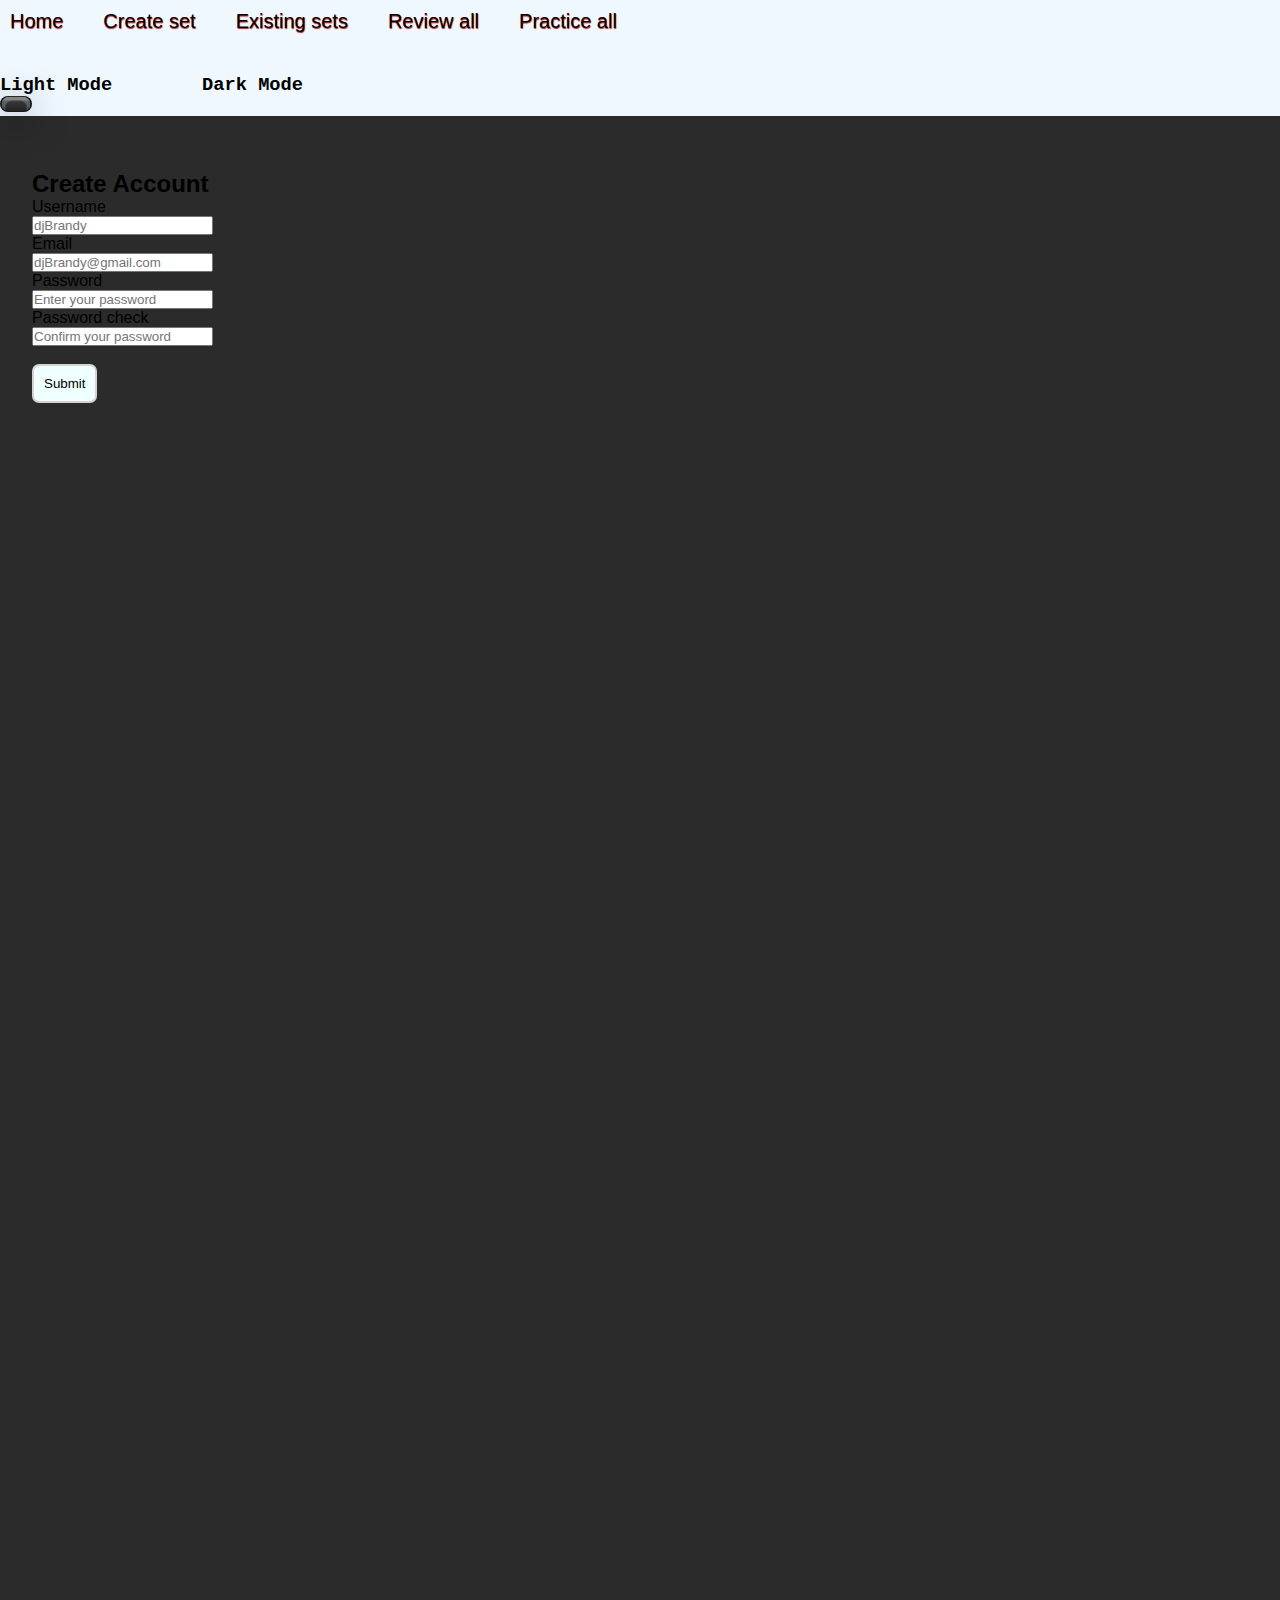
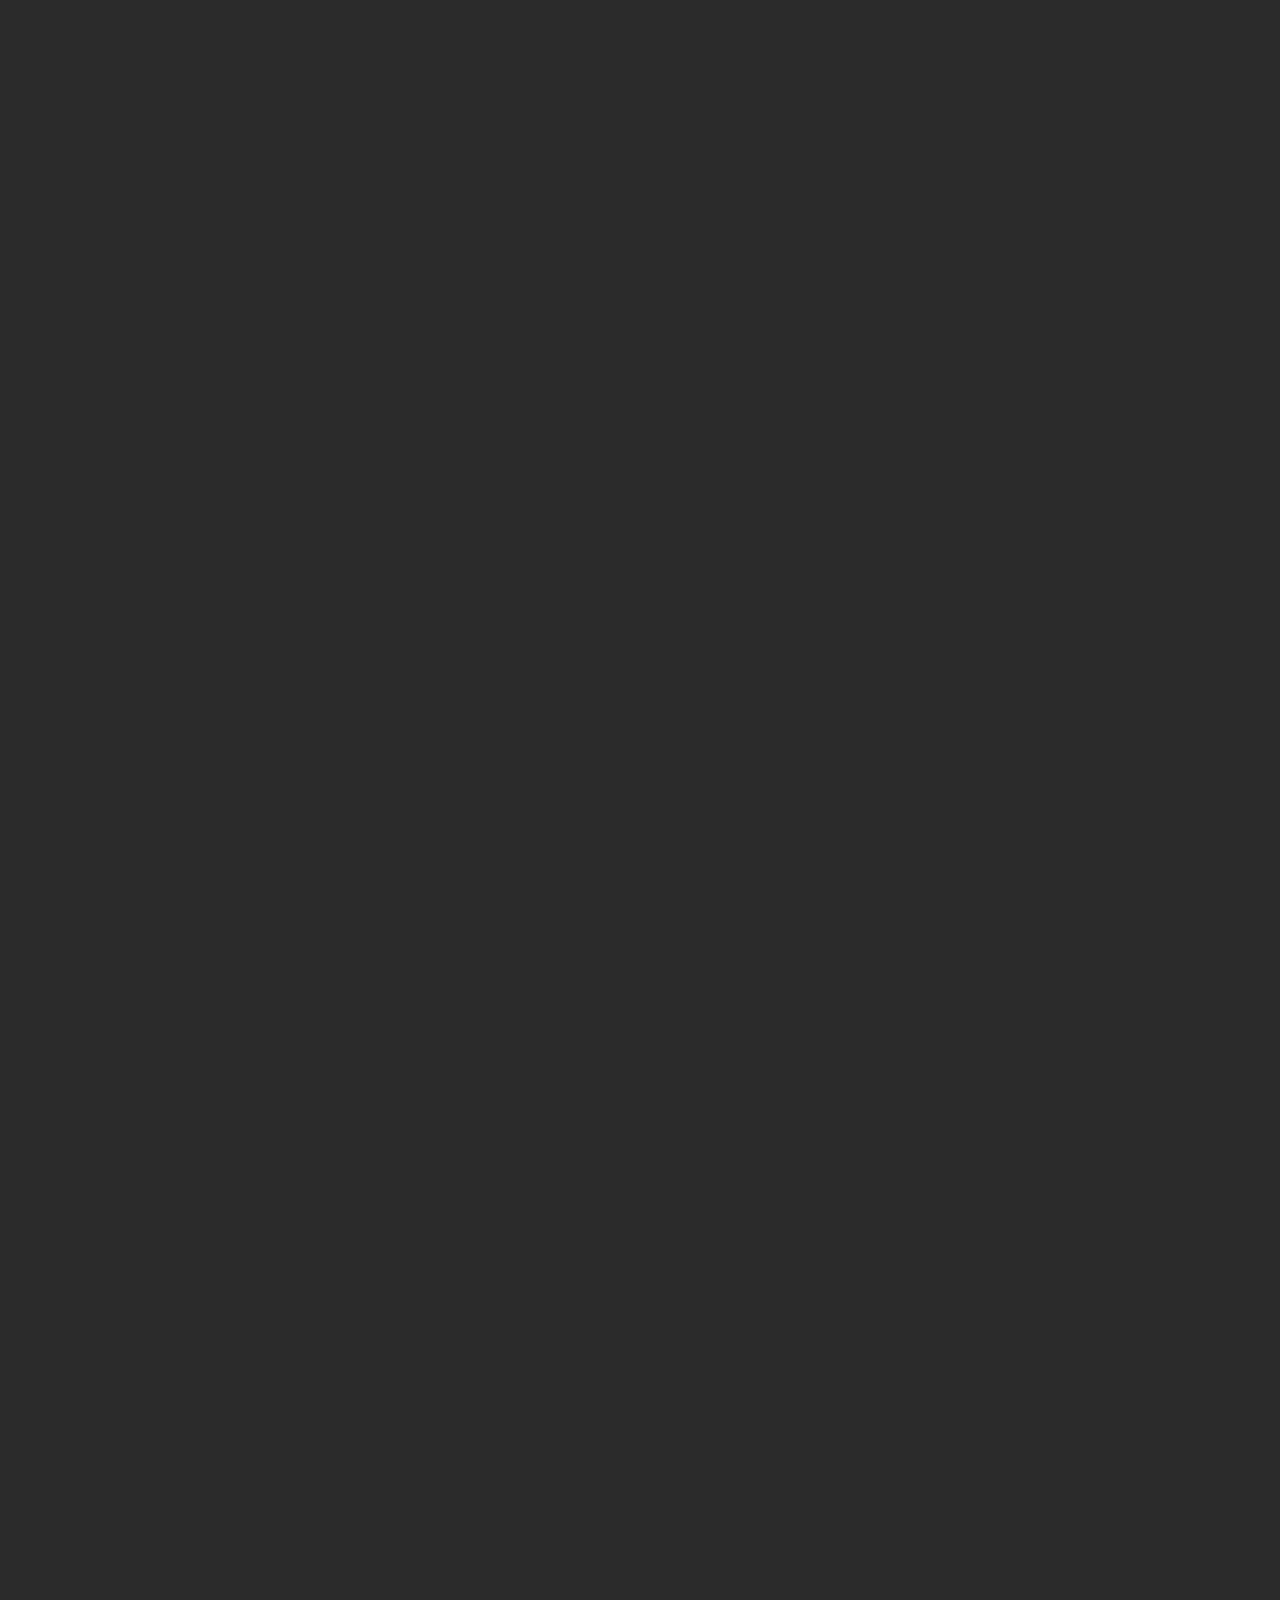
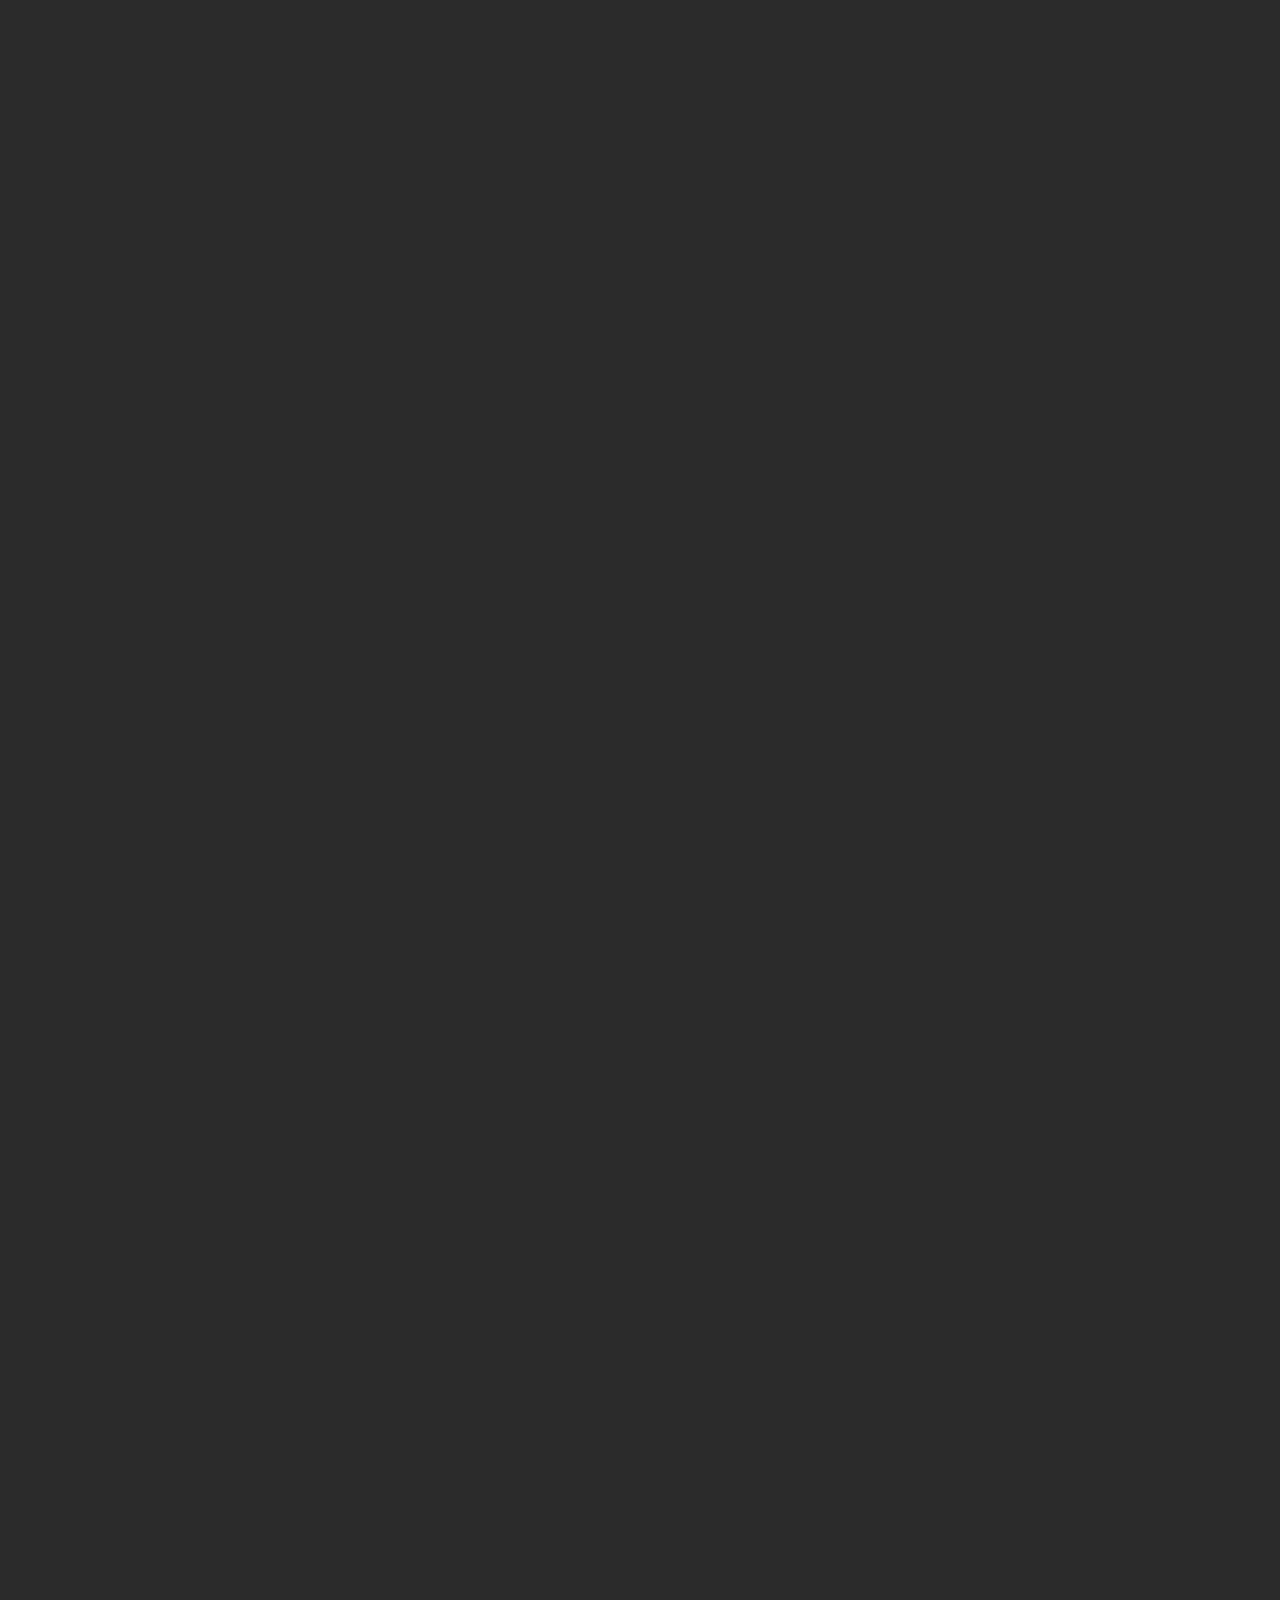
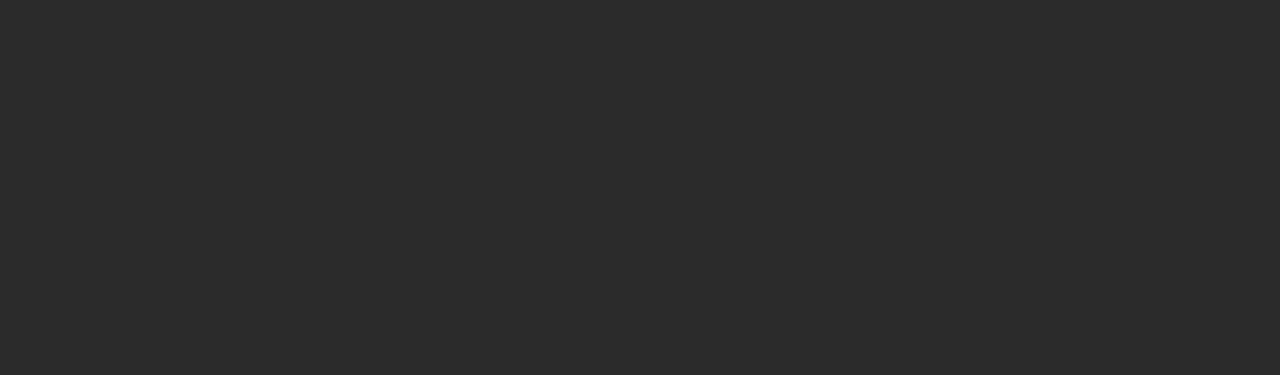
==== index.html @ 7a2fcf78 "commit five" ====
<!DOCTYPE html>
<html lang="en">
<head>
    <meta charset="UTF-8">
    <meta name="viewport" content="width=device-width, initial-scale=1.0">
    <title>Brainsmart</title>
    <link rel="stylesheet" href="index.css">
</head>
<body style="background-color: rgb(56, 68, 68);">

    <!-- First Page -->

    <div id="page1">
        <header>
            <nav class="buttons">
                <button>Home</button>
                <button>Create set</button>
                <button>Existing sets</button>
                <button>Review all</button>
                <button>Practice all</button>
            </nav><br><br>
            <pre><h3>Light Mode        Dark Mode</h3></pre>
            <input type="checkbox" class="checkbox">
        </header>

        <br><br><br>

        <div class="container">


            <!-- Form for creating an account -->


            <div class="header">
                <h2>Create Account</h2>
            </div>
            <form id="form" class="form">
                <div class="form-control">
                    <label for="username">Username</label><br>
                    <input type="text" placeholder="djBrandy" id="username" />
                    <i class="fas fa-check-circle"></i>
                    <i class="fas fa-exclamation-circle"></i>
                    <small></small>
                </div>
                <div class="form-control">
                    <label for="username">Email</label><br>
                    <input type="email" placeholder="djBrandy@gmail.com" id="email" />
                    <i class="fas fa-check-circle"></i>
                    <i class="fas fa-exclamation-circle"></i>
                    <small></small>
                </div>
                <div class="form-control">
                    <label for="username">Password</label><br>
                    <input type="password" placeholder="Enter your password" id="password" />
                    <i class="fas fa-check-circle"></i>
                    <i class="fas fa-exclamation-circle"></i>
                    <small></small>
                </div>
                <div class="form-control">
                    <label for="username">Password check</label><br>
                    <input type="password" placeholder="Confirm your password" id="password2" />
                    <i class="fas fa-check-circle"></i>
                    <i class="fas fa-exclamation-circle"></i>
                    <small></small>
                </div><br>
                <button id="submitButton">Submit</button>
            </form>
        </div>
    </div>

    <!-- Second Page (Initially Hidden) -->
    <div id="page2" class="hidden">
        <!-- Second page content -->
        <header>
            <div class="container">
                <div class="nav">
                    <h1>Create your Flashcards</h1><br><br><br>
                   
                    <div>
                        <Button onclick="showCreateCardBox()">New card</Button>
                        <Button onclick="delFlashcards()">Delete cards</Button>
                    </div>
                </div>
                <pre><h3>Light Mode        Dark Mode</h3></pre><br>
                <input type="checkbox" class="checkbox"><br>
                <a href=""><h3>How to use Brainsmart</h3></a>
                <a href=""><h3>About Brainsmart</h3></a>
                

            </div>
        </header>
        <div class="container">
            <div class="create-box">
                <h2 style="text-align: center; color: black;">Create Flashcard</h2>
                <label for="question">Question</label>
                <textarea id="question"></textarea>
                <br>
                <label for="answer">Answer</label>
                <textarea id="answer"></textarea>
                <div>
                    <button onclick="addFlashcard()">Save</button>
                    <button onclick="hideCreateBox()">Close</button>
                </div>
            </div>
            <div class="flashcards"></div>
        </div>
        <br><br><br><br><br>

        <a href=""><h1>Are you tired of creating own Flashcards? do you want to review existing ones?</h1></a>
    </div>

    



    <script src="index.js"></script>


</body>

</html>
---- index.css ----
/* Basic button styling */
 .buttons {
    display: flex;
    gap: 20px;
}

/* Style for the buttons */
.buttons button {
    background-color: transparent;
    text-shadow: rgb(196, 27, 27) .5px .5px 1px;
    border: none;
    font-size: 20px;
    cursor: pointer;
    position: relative;
    padding-bottom: 5px;
    /* Space for the underline */
}

/* Underline effect on hover */
.buttons button::after {
    content: "";
    position: absolute;
    left: 0;
    bottom: 0;
    width: 100%;
    height: 2px;
    background-color: #a72020;
    /* Change this to your desired underline color */
    transform: scaleX(0);
    /* Initially hidden */
    transform-origin: left;
    transition: transform 0.3s ease;
}

.buttons button:hover::after {
    transform: scaleX(1);
    /* Show the underline on hover */
}


* {
    margin: 0;
    padding: 0;
    /* box-sizing: border-box; */
}

body {
    display: grid;
    height: 100px;
    /* place-items: center; */
    background: #2b2b2b;
}

.checkbox {
    height: 16px;
    width: 32px;
    background: #222;
    appearance: none;
    border-radius: 160px;
    box-shadow: inset 0 8px 60px rgba(0, 0, 0, 0.1),
        inset 0 8px 8px rgba(0, 0, 0, 0.1),
        inset 0 -4px 4px rgba(0, 0, 0, 0.1);
    position: relative;
    outline: none;
    cursor: pointer;
    transition: 0.7s;
}

.checkbox::before {
    height: 16px;
    width: 32px;
    position: absolute;
    top: 0;
    left: 0;
    content: "";
    background: linear-gradient(to bottom, #444, #222);
    border-radius: 160px;
    transform: scale(0.9);
    transition: 0.5s;
    box-shadow: 0 8px 40px rgba(0, 0, 0, 0.5),
        inset 4px 4px rgba(255, 255, 255, 0.2),
        inset -4px 4px rgba(255, 255, 255, 0.2);
}

.checkbox:checked {
    background: #fff;
    box-shadow: inset 0 2px 60px rgba(0, 0, 0, 0.1),
        inset 0 2px 8px rgba(0, 0, 0, 0.1),
        inset 0 -4px 4px rgba(0, 0, 0, 0.05);
}

.checkbox:checked::before {
    left: 160px;
    box-shadow: 0 8px 20px rgba(0, 0, 0, 0.1),
        inset 4px 4px rgba(255, 255, 255, 1),
        inset -4px 4px rgba(255, 255, 255, 1);
    background: linear-gradient(to bottom, #eaeaea, #f9f9f9);
}

.checkbox::after {
    content: "";
    position: absolute;
    height: 10000px;
    width: 10000px;
    background: #2b2b2b;
    top: 80px;
    left: 160px;
    z-index: -1;
    transform: translate(-50%, -50%);
    transition: 0.5s;
}

.checkbox:checked::after {
    background: #f8f8f8;
}

/* Styles for the second page */

/* Add your existing CSS styles here */

.hidden {
    display: none;
}
* {
padding: 0;
margin: 0;
box-sizing: border-box;
}


body {
font-family: sans-serif;
font-size: 1rem;
background-color: antiquewhite;
}

header {
background-color: aliceblue;
}

button {
padding: 10px;
outline: none;
cursor: pointer;
border: 2px solid lightgray;
border-radius: 7px;
background-color: azure;
}

button:hover {
background-color: rgb(92, 67, 67);
}

.container {
width: 95%;
margin: auto;
}

.nav {
display: flex;
justify-content: space-between;
width: 100%;
margin: auto;
padding: 20px;
background-color: bisque;
}


.create-box {
width: 360px;
margin: auto;
padding: 24px;
margin-top: 22 px;
border-radius: 10px;
background-color: whitesmoke;
box-shadow: 10px 10px 10px black;
}

.create-box textarea {
width: 100%;
border-radius: 5px;
border: 2px solid rgb(78, 106, 106);

}

.create-box button {
width: fit-content;
}

.flashcards {
display: flex;
justify-content: flex-start;
align-items: flex-start;
flex-wrap: wrap;
width: 100%;
margin: auto;
margin-top: 10px;
padding: 0 10px;
}

.flashcard {
width: 370px;
height: 200px;
word-wrap: break-word;
margin: 10px;
background-color: white;
box-shadow: 10px 10px 10px black;

}

.flashcard h2{
font-size: 1rem;
}


@media(max-width:768px){
.flashcard {
margin: auto;
}

.flashcard {
margin-top: 10px;
margin-bottom: 10px;
}
}


@media(max-width:480px) {
.nav {
flex-direction: column;
align-items: center;
}
.create-box {
width: 100%;
}
.flashcard {
width: 100%;
}
}
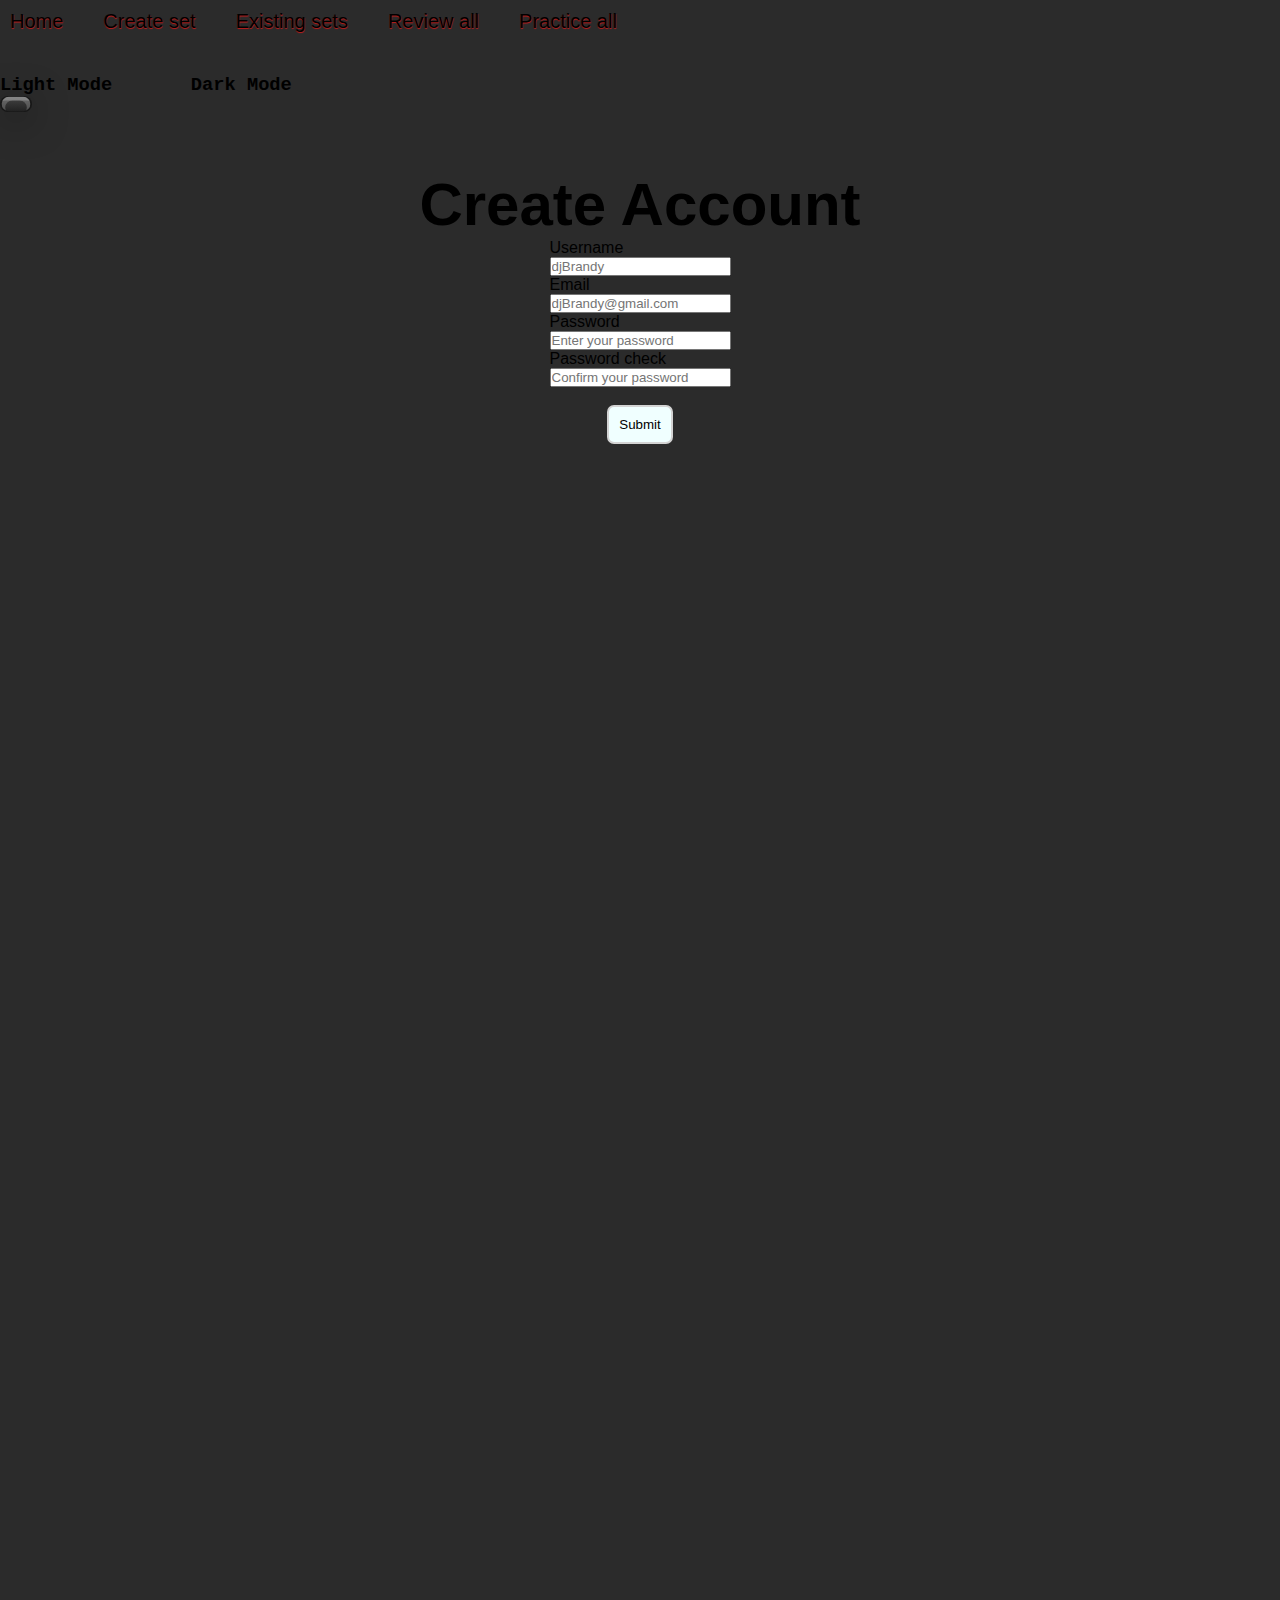
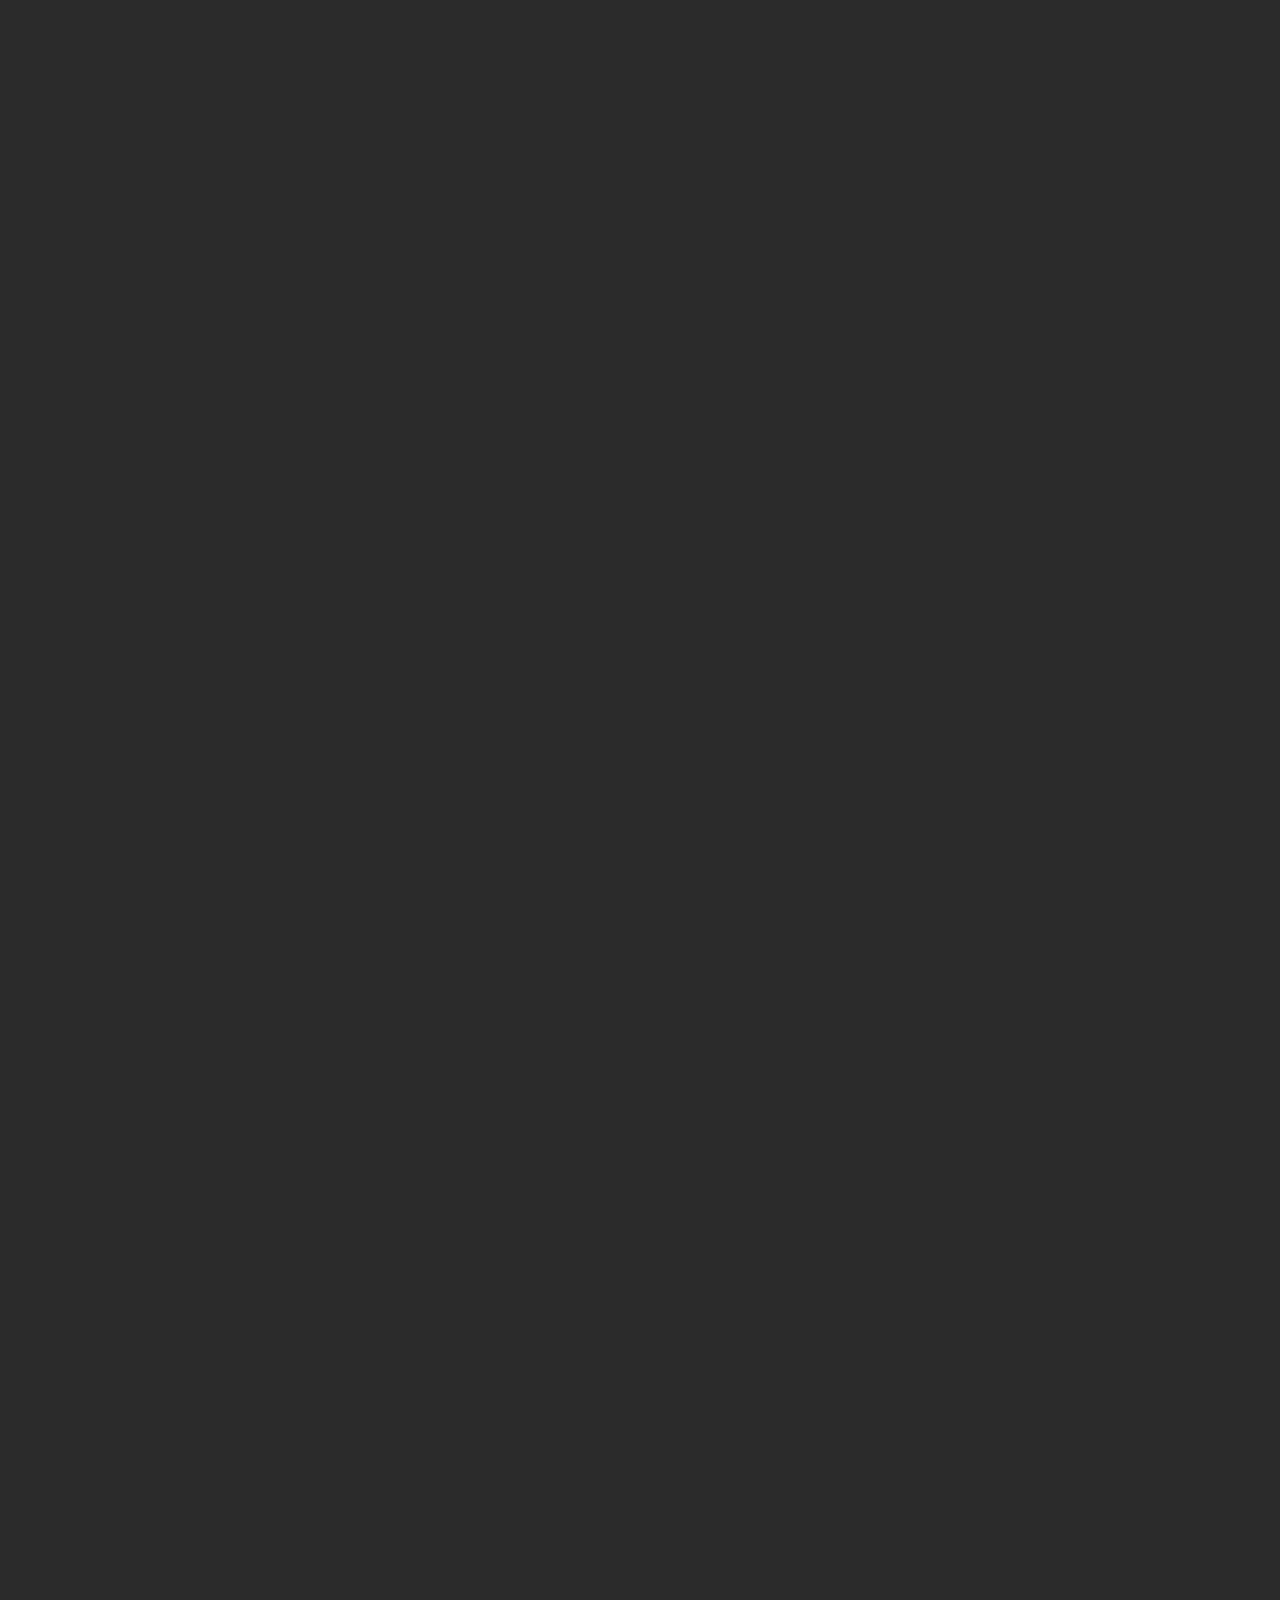
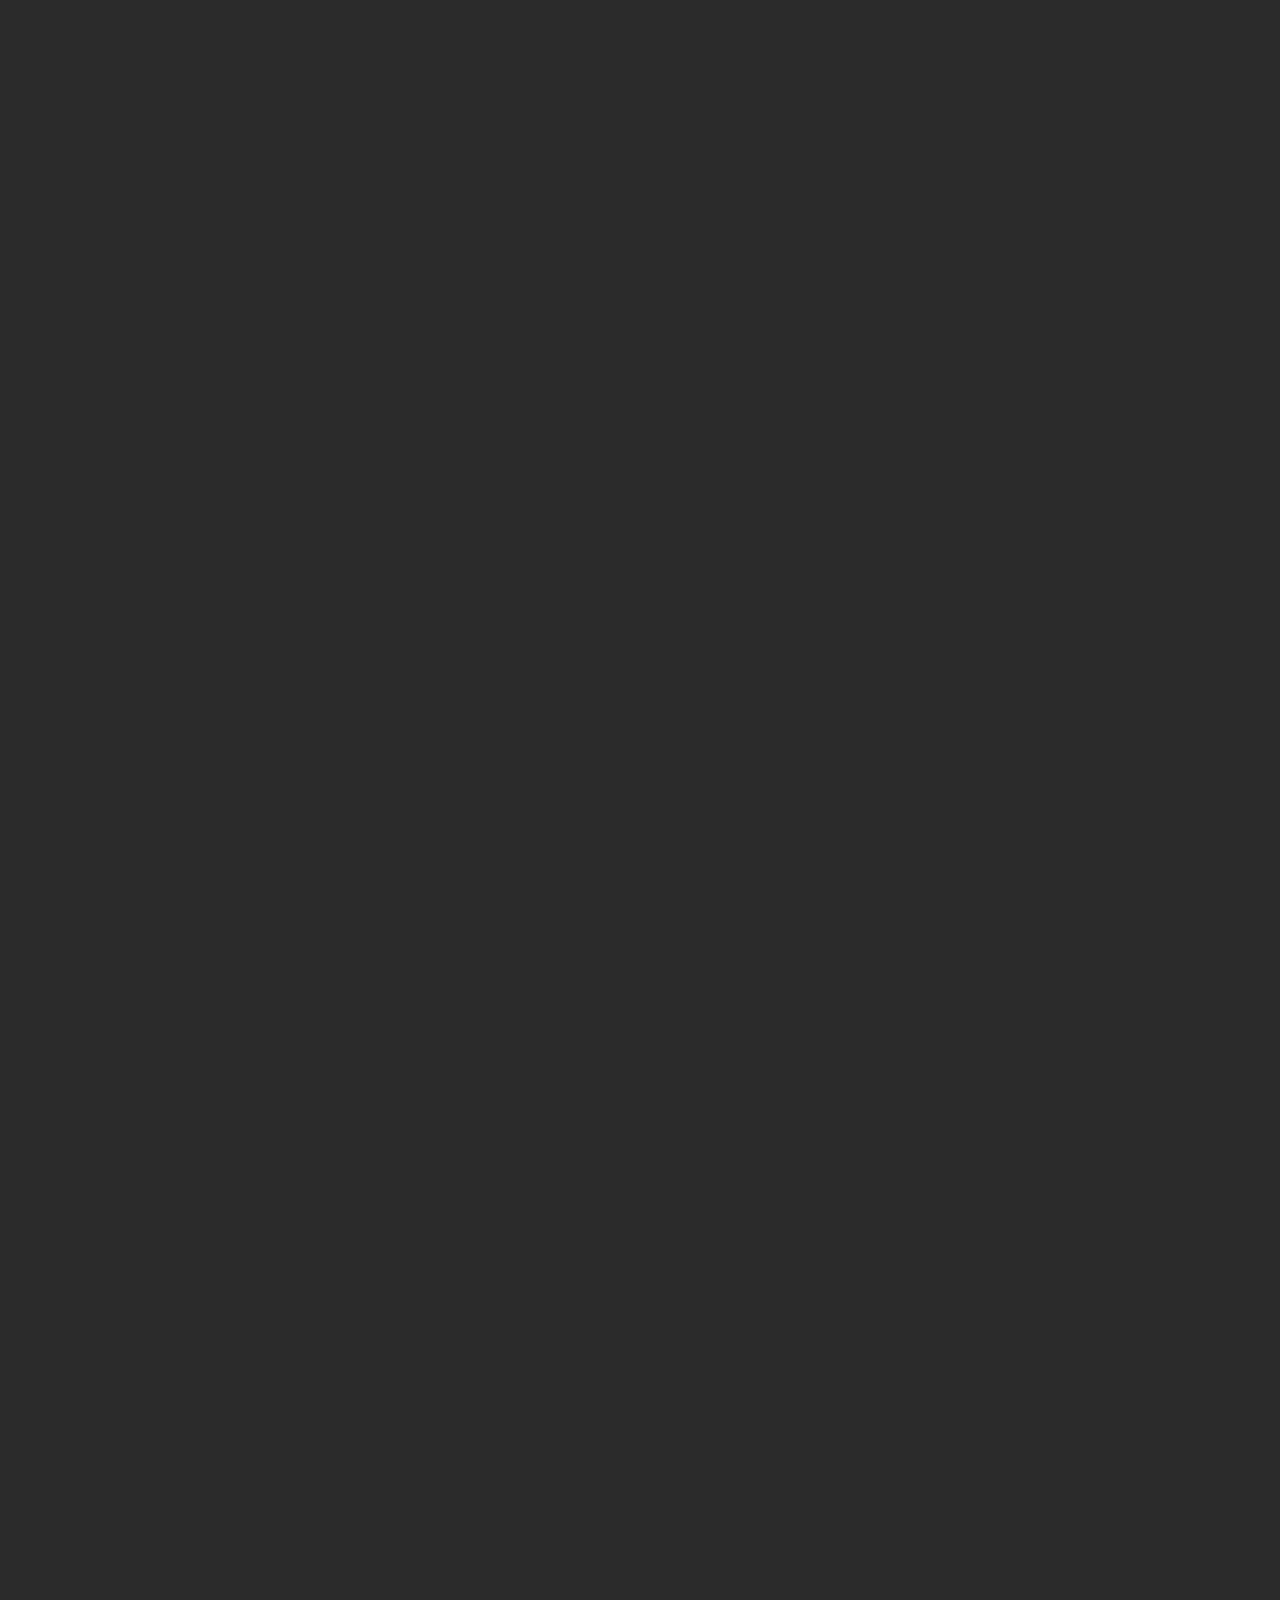
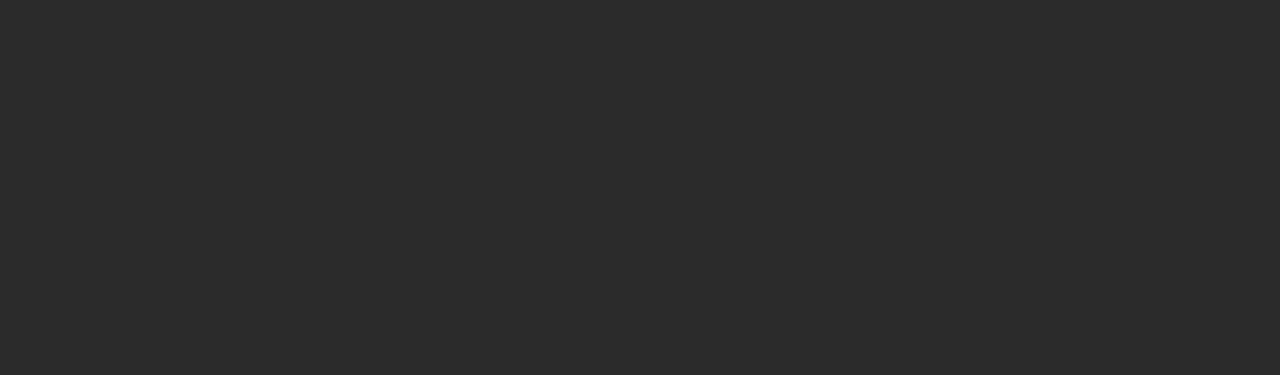
==== commit b8de04e7: "sixth commit" ====
--- a/index.html
+++ b/index.html
@@ -19,7 +19,7 @@
                 <button>Review all</button>
                 <button>Practice all</button>
             </nav><br><br>
-            <pre><h3>Light Mode        Dark Mode</h3></pre>
+            <pre><h3>Light Mode       Dark Mode</h3></pre>
             <input type="checkbox" class="checkbox">
         </header>
 
@@ -83,19 +83,62 @@
                 </div>
                 <pre><h3>Light Mode        Dark Mode</h3></pre><br>
                 <input type="checkbox" class="checkbox"><br>
-                <a href=""><h3>How to use Brainsmart</h3></a>
-                <a href=""><h3>About Brainsmart</h3></a>
+               
+            </div>
+
+            
+
+
+        </header>
+        <h3 style="margin-left: 120px; font-size: 20px;">How to use Brainsmart</h3>
+        <dl style="margin-left: 120px; font-size: 20px;">
+            <dt>1. Create Your Flashcards:</dt>
+            <dd>
+                <p>Write a question or concept on the front side and the answer on the back side.</p>
+            </dd>
+            <dt>2. Active Recall:</dt>
+            <dd>
+                <p> Quiz Yourself: Start with the question side facing up. Try to recall the answer without looking. Then flip the card to check if you were correct.
+                    Repeat: Keep cycling through your stack, actively recalling answers. Repetition strengthens memory.</p>
+                </dd>
                 
+                <dt>3. Use Cases:</dt>
+            <dd>
+                <p> Vocabulary and Grammar: Great for language learning. Write a word or phrase on one side and its translation or usage on the other.</p>
+            </dd>
+            <dt>4. Concepts and Formulas:</dt>
+            <dd>
+                <p>Ideal for subjects like math, science, or history.</p>
+            </dd>
+            <dt>5. Definitions and Dates:</dt>
+            <dd>
+                <p>Memorize definitions, historical events, or key dates.</p>
+            </dd>
+            <dt>6. Be Consistent:</dt>
+            <dd>
+                <p>Practic everyday to increase you remembrance chances</p>
+            </dd>
+            <dt>7. Daily Practice:</dt>
+            <dd>
+                <p>Spend a few minutes each day reviewing your flashcards.</p>
+            </dd>
+            <dt>7. Review New Material:</dt>
+            <dd>
+                <p>Whenever you learn something new, create a flashcard for it.</p>
+            </dd>
+        </dl>
+        <br><br>
+            
+            <q style="margin-left: 120px; font-size: 20px;"> Remember, the more actively you engage with your flashcards, the better they’ll serve you in retaining information. Happy studying! </q>    
+        
 
-            </div>
-        </header>
         <div class="container">
             <div class="create-box">
                 <h2 style="text-align: center; color: black;">Create Flashcard</h2>
-                <label for="question">Question</label>
+                <label for="question">Term (front side)</label>
                 <textarea id="question"></textarea>
                 <br>
-                <label for="answer">Answer</label>
+                <label for="answer">Definition (back side)</label>
                 <textarea id="answer"></textarea>
                 <div>
                     <button onclick="addFlashcard()">Save</button>
@@ -104,9 +147,9 @@
             </div>
             <div class="flashcards"></div>
         </div>
-        <br><br><br><br><br>
+        <br><br><br><br><br><br><br><br><br><br><br><br>
 
-        <a href=""><h1>Are you tired of creating own Flashcards? do you want to review existing ones?</h1></a>
+        <h1>Review existing flashcards</h1>
     </div>
 
     
--- a/index.css
+++ b/index.css
@@ -3,6 +3,9 @@
     display: flex;
     gap: 20px;
 }
+
+
+
 
 /* Style for the buttons */
 .buttons button {
@@ -13,8 +16,24 @@
     cursor: pointer;
     position: relative;
     padding-bottom: 5px;
-    /* Space for the underline */
-}
+}
+
+
+.header {
+    margin: auto;
+    font-size: 40px;
+    font-weight: 900;
+    align-items: center;
+    display: flex;
+    flex-direction: column;
+    align-items: center;
+    justify-content: center;
+    width: 100%;
+    height: 100%;
+    
+}
+
+
 
 /* Underline effect on hover */
 .buttons button::after {
@@ -25,31 +44,29 @@
     width: 100%;
     height: 2px;
     background-color: #a72020;
-    /* Change this to your desired underline color */
     transform: scaleX(0);
-    /* Initially hidden */
     transform-origin: left;
-    transition: transform 0.3s ease;
+    transition: transform 0.5s ease;
 }
 
 .buttons button:hover::after {
     transform: scaleX(1);
-    /* Show the underline on hover */
 }
 
 
 * {
     margin: 0;
     padding: 0;
-    /* box-sizing: border-box; */
 }
 
 body {
     display: grid;
     height: 100px;
-    /* place-items: center; */
     background: #2b2b2b;
 }
+
+
+
 
 .checkbox {
     height: 16px;
@@ -65,6 +82,9 @@
     cursor: pointer;
     transition: 0.7s;
 }
+
+
+
 
 .checkbox::before {
     height: 16px;
@@ -82,12 +102,19 @@
         inset -4px 4px rgba(255, 255, 255, 0.2);
 }
 
+
+
+
+
 .checkbox:checked {
     background: #fff;
     box-shadow: inset 0 2px 60px rgba(0, 0, 0, 0.1),
         inset 0 2px 8px rgba(0, 0, 0, 0.1),
         inset 0 -4px 4px rgba(0, 0, 0, 0.05);
 }
+
+
+
 
 .checkbox:checked::before {
     left: 160px;
@@ -96,6 +123,9 @@
         inset -4px 4px rgba(255, 255, 255, 1);
     background: linear-gradient(to bottom, #eaeaea, #f9f9f9);
 }
+
+
+
 
 .checkbox::after {
     content: "";
@@ -114,13 +144,24 @@
     background: #f8f8f8;
 }
 
-/* Styles for the second page */
-
-/* Add your existing CSS styles here */
+
+
 
 .hidden {
     display: none;
 }
+
+.form {
+    display: flex;
+    flex-direction: column;
+    align-items: center;
+    justify-content: center;
+    width: 100%;
+    height: 100%;
+    
+}
+
+
 * {
 padding: 0;
 margin: 0;
@@ -131,12 +172,10 @@
 body {
 font-family: sans-serif;
 font-size: 1rem;
-background-color: antiquewhite;
-}
-
-header {
-background-color: aliceblue;
-}
+background-color: rgb(255, 255, 255);
+}
+
+
 
 button {
 padding: 10px;
@@ -162,7 +201,7 @@
 width: 100%;
 margin: auto;
 padding: 20px;
-background-color: bisque;
+
 }
 
 
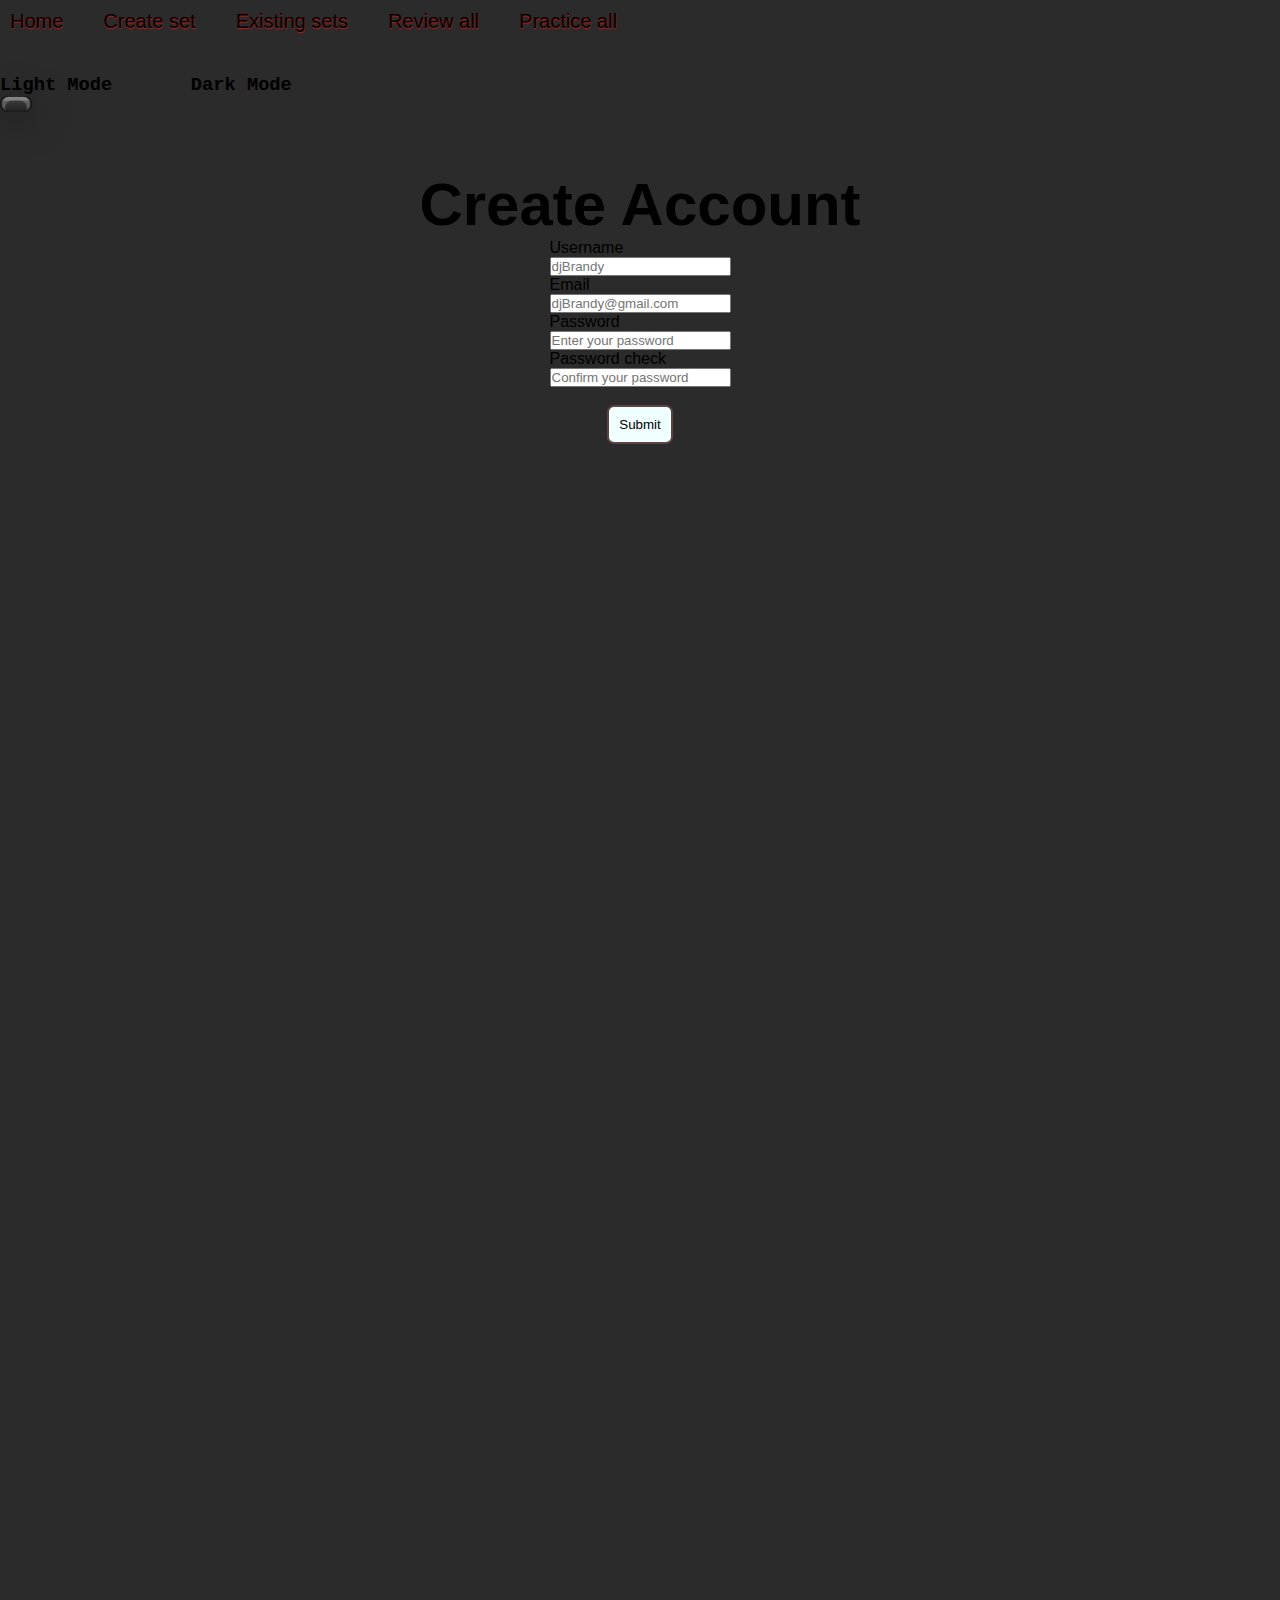
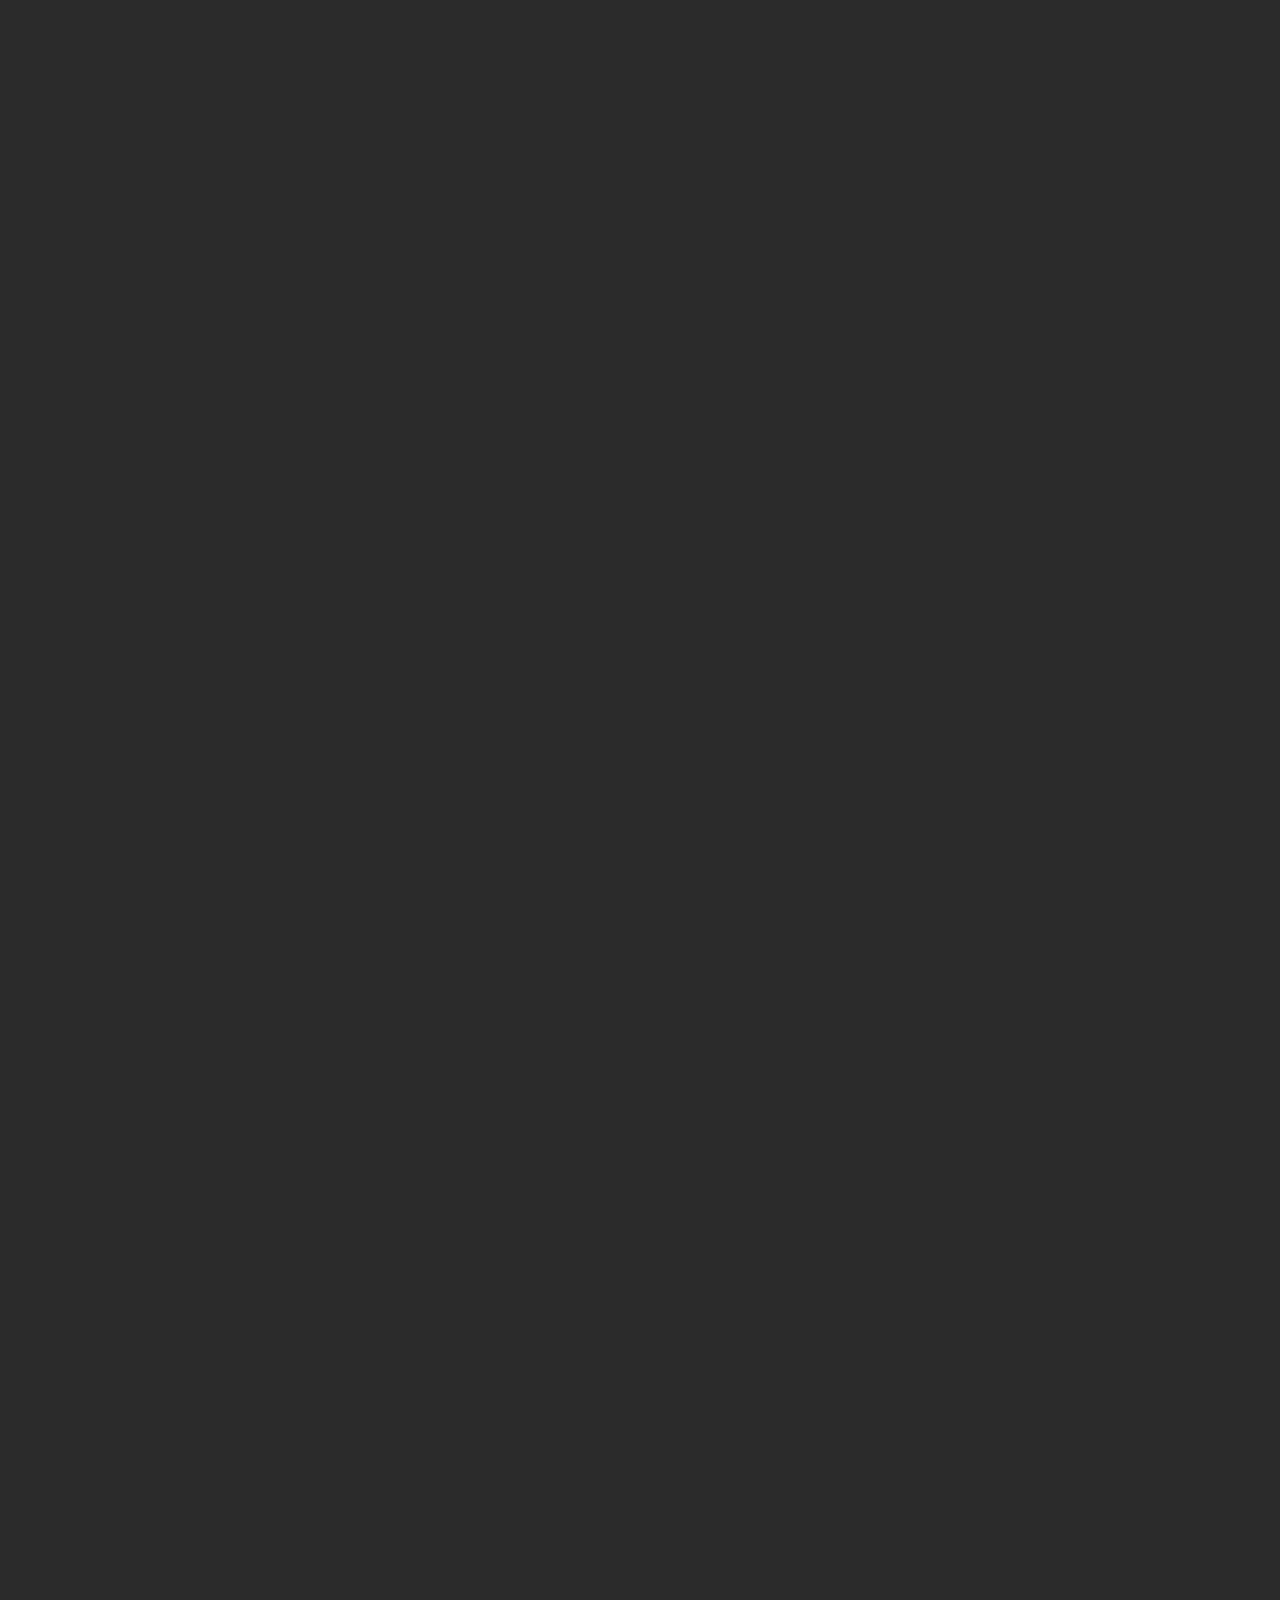
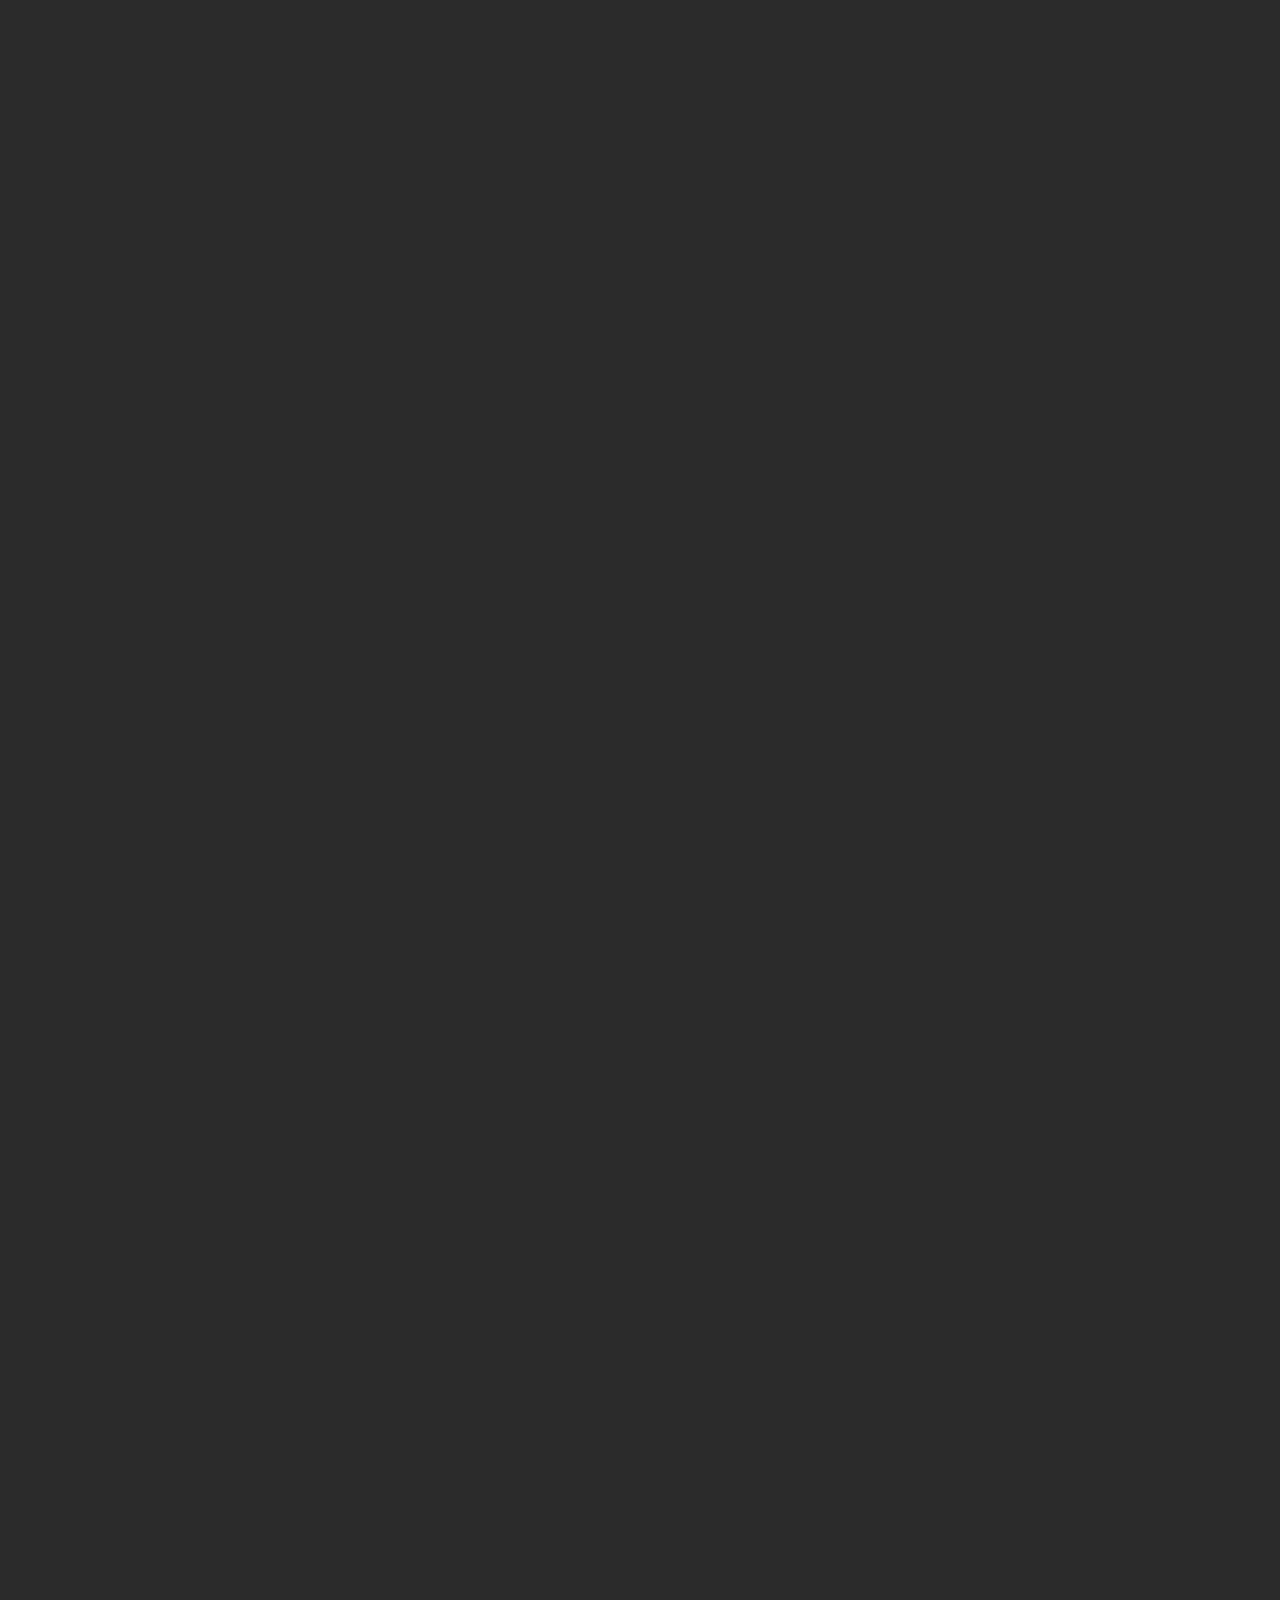
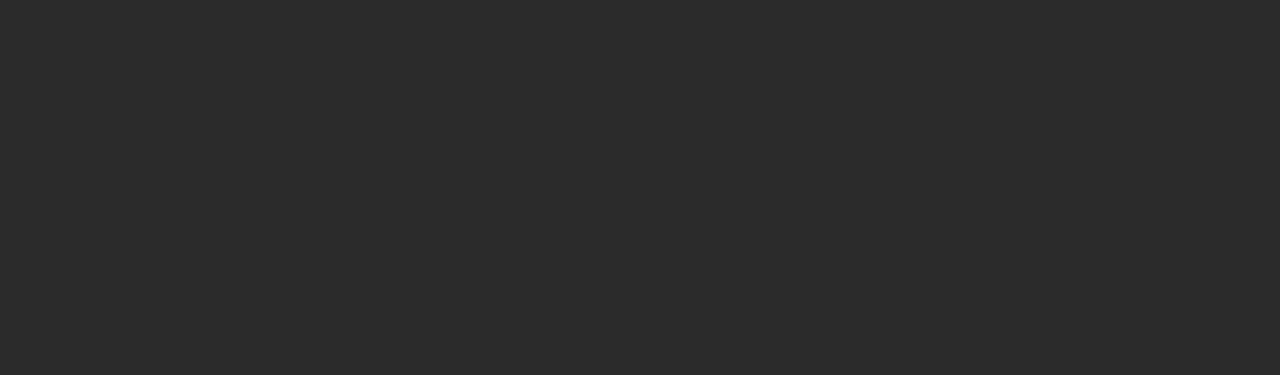
==== commit 8f45dcb0: "dan" ====
--- a/index.html
+++ b/index.html
@@ -27,6 +27,8 @@
 
         <div class="container">
 
+
+            <!-- FIRST PAGE -->
 
             <!-- Form for creating an account -->
 
@@ -68,6 +70,13 @@
         </div>
     </div>
 
+
+
+
+
+
+
+
     <!-- Second Page (Initially Hidden) -->
     <div id="page2" class="hidden">
         <!-- Second page content -->
@@ -98,33 +107,17 @@
             </dd>
             <dt>2. Active Recall:</dt>
             <dd>
-                <p> Quiz Yourself: Start with the question side facing up. Try to recall the answer without looking. Then flip the card to check if you were correct.
-                    Repeat: Keep cycling through your stack, actively recalling answers. Repetition strengthens memory.</p>
+                <p> Quiz Yourself: Start with the question side facing up. Try to recall the answer without looking. Then tap the card to check if you were correct.
+                    </p>
                 </dd>
                 
-                <dt>3. Use Cases:</dt>
-            <dd>
-                <p> Vocabulary and Grammar: Great for language learning. Write a word or phrase on one side and its translation or usage on the other.</p>
-            </dd>
-            <dt>4. Concepts and Formulas:</dt>
-            <dd>
-                <p>Ideal for subjects like math, science, or history.</p>
-            </dd>
-            <dt>5. Definitions and Dates:</dt>
-            <dd>
-                <p>Memorize definitions, historical events, or key dates.</p>
-            </dd>
-            <dt>6. Be Consistent:</dt>
+            <dt>3. Be Consistent:</dt>
             <dd>
                 <p>Practic everyday to increase you remembrance chances</p>
             </dd>
-            <dt>7. Daily Practice:</dt>
+            <dt>4. Daily Practice:</dt>
             <dd>
                 <p>Spend a few minutes each day reviewing your flashcards.</p>
-            </dd>
-            <dt>7. Review New Material:</dt>
-            <dd>
-                <p>Whenever you learn something new, create a flashcard for it.</p>
             </dd>
         </dl>
         <br><br>
@@ -149,7 +142,11 @@
         </div>
         <br><br><br><br><br><br><br><br><br><br><br><br>
 
-        <h1>Review existing flashcards</h1>
+        <h1 style="font-size: 30px;">Review existing flashcards</h1>
+        <br>
+        <p style="font-size: 30px;">Click the cards to review the capital of each african country</p>
+        <br><br><br>
+        <div id="countryBox" class="country-box"></div>
     </div>
 
     
--- a/index.css
+++ b/index.css
@@ -181,7 +181,7 @@
 padding: 10px;
 outline: none;
 cursor: pointer;
-border: 2px solid lightgray;
+border: 2px solid rgb(93, 66, 66);
 border-radius: 7px;
 background-color: azure;
 }
@@ -211,7 +211,7 @@
 padding: 24px;
 margin-top: 22 px;
 border-radius: 10px;
-background-color: whitesmoke;
+background-color: rgb(115, 72, 72);
 box-shadow: 10px 10px 10px black;
 }
 
@@ -242,7 +242,7 @@
 height: 200px;
 word-wrap: break-word;
 margin: 10px;
-background-color: white;
+background-color: rgb(150, 110, 110);
 box-shadow: 10px 10px 10px black;
 
 }
@@ -275,4 +275,40 @@
 .flashcard {
 width: 100%;
 }
-}+}
+
+
+
+
+
+
+
+
+
+
+
+
+
+
+
+.country-box {
+    display: flex;
+    font-size: 30px;
+    justify-content: flex-start;
+    align-items: flex-start;
+    flex-wrap: wrap;
+    width: 100%;
+    margin: auto;
+    margin-top: 10px;
+    padding: 0 10px;
+  }
+  
+  .country {
+    width: 370px;
+    height: 200px;
+    word-wrap: break-word;
+    margin: 10px;
+    background-color: rgb(148, 116, 116);
+    box-shadow: 10px 10px 10px black;
+    cursor: pointer;
+  }